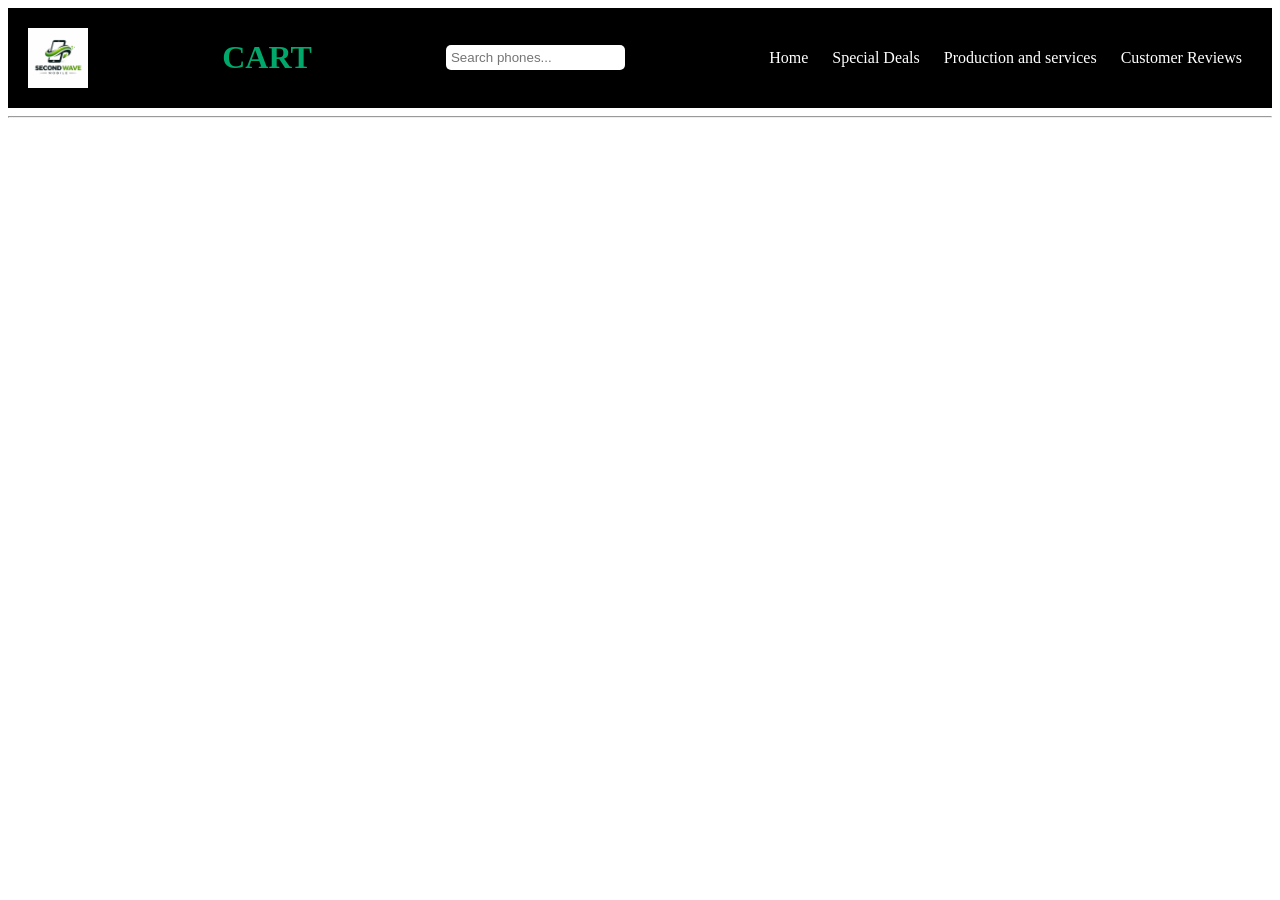
==== CART.html @ 7c3da47a "first commit" ====
<!DOCTYPE html>
<html lang="en">
<head>
    <meta charset="UTF-8">
    <meta name="viewport" content="width=device-width, initial-scale=1.0">
    <title>CART</title>
</head>
<body>
      <header class="main-header">
    <img src="images and assets/batman.png" alt="Second Wave Mobile Logo" class="logo">

    <h1>CART</h1>

    <!-- SEARCH BAR -->
    <div class="search-bar">
        <input type="text" placeholder="Search phones...">
    </div>

    <nav>
        <a href="Homepage.html">Home</a>
        <a href="Specialdeals.html">Special Deals</a>
        <a href="Productionandservices.html">Production and services</a>
        <a href="Customerreview.html">Customer Reviews</a>
    </nav>
</header>

<style>
.main-header {
    background-color: black;
    color: white;
    display: flex;
    align-items: center;
    justify-content: space-between;
    padding: 10px 20px;
}

.logo {
    width: 60px;
}

.main-header h1 {
    color: #00A86B; /* green */
}

/* SEARCH BAR */
.search-bar input {
    padding: 5px;
    border-radius: 5px;
    border: none;
}

/* NAVIGATION */
nav a {
    color: white;
    margin: 0 10px;
    text-decoration: none;
}

nav a:hover {
    color: #00A86B;
}
</style>
        <hr>
        <main>



            
        </main>
</body>
</html>
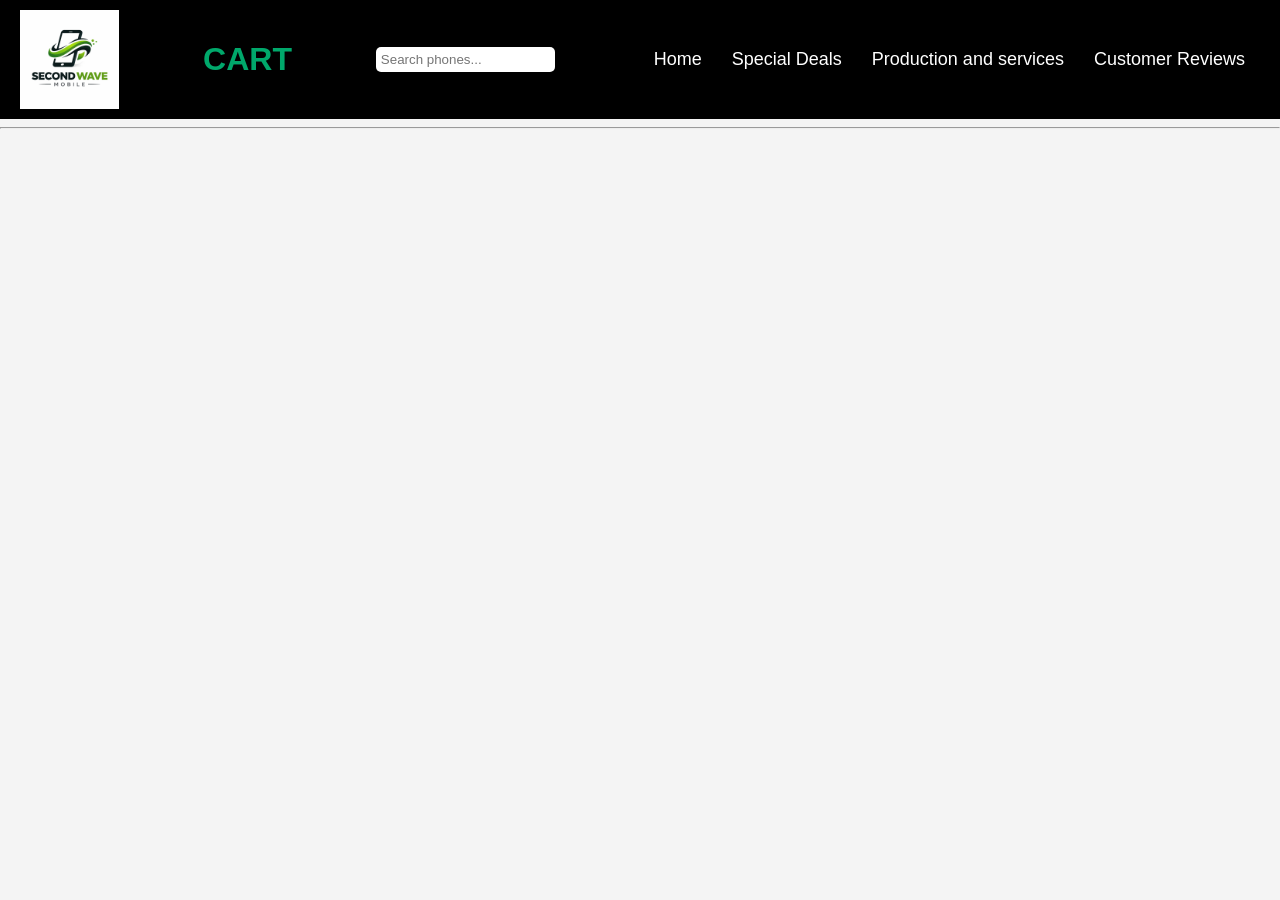
==== commit b85b6d89: "made changes in px to rem and%" ====
--- a/CART.html
+++ b/CART.html
@@ -4,6 +4,8 @@
     <meta charset="UTF-8">
     <meta name="viewport" content="width=device-width, initial-scale=1.0">
     <title>CART</title>
+    <link rel="stylesheet" href="css/style.css">
+
 </head>
 <body>
       <header class="main-header">
@@ -24,42 +26,7 @@
     </nav>
 </header>
 
-<style>
-.main-header {
-    background-color: black;
-    color: white;
-    display: flex;
-    align-items: center;
-    justify-content: space-between;
-    padding: 10px 20px;
-}
 
-.logo {
-    width: 60px;
-}
-
-.main-header h1 {
-    color: #00A86B; /* green */
-}
-
-/* SEARCH BAR */
-.search-bar input {
-    padding: 5px;
-    border-radius: 5px;
-    border: none;
-}
-
-/* NAVIGATION */
-nav a {
-    color: white;
-    margin: 0 10px;
-    text-decoration: none;
-}
-
-nav a:hover {
-    color: #00A86B;
-}
-</style>
         <hr>
         <main>
 
--- a/css/style.css
+++ b/css/style.css
@@ -0,0 +1,533 @@
+                /* Added the font-family */                                                      /* This is the Home page */
+ body {
+    margin: 0;
+    font-family: Arial, sans-serif;
+    background-color: #f4f4f4;
+}
+
+/* HEADER */ /*Display, align-items added and justify content */
+/* color, background-color*/
+header {
+    background-color: black;
+    color: white;
+    display: flex;
+    align-items: center;
+    justify-content: space-between;
+    padding: 0.625rem 1.25rem;
+}
+
+.logo {
+    width: 8%;
+}
+
+/* SEARCH BAR */
+.search-bar input {
+    padding: 0.3125rem;
+}
+
+/* NAVIGATION */
+nav a {
+    color: white;
+    margin: 0 0.625rem;
+    text-decoration: none;
+    font-size: 1rem;
+}
+
+nav a:hover {
+    color: #00A86B;
+}
+
+/* HERO SECTION */
+/* Added responsive image techniques using image-set() */
+.hero {
+
+    /* Default responsive image */
+    background-image: image-set(
+        url("phones-small.jpg") 1x,
+        url("phones-large.jpg") 2x
+    );
+
+    background-size: cover;
+    background-position: center;
+    background-repeat: no-repeat;
+
+    width: 100%;
+    height: 50vh;
+
+    color: white;
+    text-align: center;
+
+    padding-top: 10%;
+}
+
+/* Added the font size */
+.hero h1 {
+    font-size: 2.5rem;
+}
+
+/* color, background-color*/
+.btn {
+    background-color: #00A86B;
+    color: white;
+    padding: 0.625rem 1.25rem;
+    text-decoration: none;
+    border-radius: 0.3125rem;
+    font-size: 1rem;
+}
+
+/* CONTENT */
+.content {
+    padding: 1.25rem;
+    text-align: center;
+}
+
+/* FOOTER */ /* color, background-color*/
+footer {
+    background-color: black;
+    color: white;
+    text-align: center;
+    padding: 0.625rem;
+}
+
+/* Display , align-items added and Justify-content added */
+/* This is the About us page */
+.main-header {
+    background-color: black;
+    color: white;
+    display: flex;
+    align-items: center;
+    justify-content: space-between;
+    padding: 0.625rem 1.25rem;
+}
+
+.logo {
+    width: 8%;
+}
+
+.main-header h1 {
+    color: #00A86B;
+}
+
+/* SEARCH BAR */
+.search-bar input {
+    padding: 0.3125rem;
+    border-radius: 0.3125rem;
+    border: none;
+}
+
+/* NAVIGATION */
+nav a {
+    color: white;
+    margin: 0 0.625rem;
+    text-decoration: none;
+    font-size: 1rem;
+}
+
+nav a:hover {
+    color: #00A86B;
+}
+
+/* This is the special deals page */
+.deals {
+    padding: 1.25rem;
+    text-align: center;
+}
+
+.deals h2 {
+    color: #00A86B;
+}
+
+/* GRID LAYOUT */
+.gallery {
+    display: grid;
+    grid-template-columns: repeat(3, 1fr);
+    gap: 2%;
+}
+
+/* ITEM CARD */
+.item {
+    background-color: white;
+    padding: 0.625rem;
+    border-radius: 0.625rem;
+    box-shadow: 0rem 0rem 0.625rem grey;
+}
+
+/* Added responsive image sizing */
+.item img {
+
+    /* Responsive width */
+    width: 80%;
+
+    /* Responsive height */
+    height: auto;
+
+    object-fit: cover;
+}
+
+/* Added the font-weight*/
+.price {
+    color: #00A86B;
+    font-weight: bold;
+}
+
+.btn {
+    display: inline-block;
+    background-color: #00A86B;
+    color: white;
+    padding: 0.5rem 0.9375rem;
+    text-decoration: none;
+    border-radius: 0.3125rem;
+}
+
+.btn:hover {
+    background-color: black;
+}
+
+                                                /* Production and services page */
+.main-header {
+    background-color: black;
+    color: white;
+    display: flex;
+    align-items: center;
+    justify-content: space-between;
+    padding: 0.625rem 1.25rem;
+}
+
+.logo {
+    width: 8%;
+}
+
+.main-header h1 {
+    color: #00A86B;
+}
+
+/* SEARCH BAR */
+.search-bar input {
+    padding: 0.3125rem;
+    border-radius: 0.3125rem;
+    border: none;
+}
+
+/* NAVIGATION */
+nav a {
+    color: white;
+    margin: 0 0.625rem;
+    text-decoration: none;
+}
+
+nav a:hover {
+    color: #00A86B;
+}
+
+.Products {
+    padding: 1.25rem;
+    text-align: center;
+}
+
+.Products h2 {
+    color: #00A86B;
+}
+
+/* SAME STYLE AS SPECIAL DEALS */
+.gallery {
+    display: grid;
+    grid-template-columns: repeat(3, 1fr);
+    gap: 2%;
+}
+
+/* CARD DESIGN */
+.card {
+    background-color: white;
+    padding: 0.9375rem;
+    border-radius: 0.625rem;
+    box-shadow: 0rem 0rem 0.625rem grey;
+}
+
+/* Added responsive image sizing */
+.card img {
+
+    /* Responsive width */
+    width: 80%;
+
+    /* Responsive height */
+    height: auto;
+
+    object-fit: cover;
+}
+
+.price {
+    color: #00A86B;
+    font-weight: bold;
+}
+
+.btn {
+    display: inline-block;
+    background-color: #00A86B;
+    color: white;
+    padding: 0.5rem 0.9375rem;
+    text-decoration: none;
+    border-radius: 0.3125rem;
+}
+
+.btn:hover {
+    background-color: black;
+}
+
+/* This is the cart page */
+
+.main-header {
+    background-color: black;
+    color: white;
+    display: flex;
+    align-items: center;
+    justify-content: space-between;
+    padding: 0.625rem 1.25rem;
+}
+
+.logo {
+    width: 8%;
+}
+
+.main-header h1 {
+    color: #00A86B;
+}
+
+/* SEARCH BAR */
+.search-bar input {
+    padding: 0.3125rem;
+    border-radius: 0.3125rem;
+    border: none;
+}
+
+/* NAVIGATION */
+nav a {
+    color: white;
+    margin: 0 0.625rem;
+    text-decoration: none;
+}
+
+nav a:hover {
+    color: #00A86B;
+}
+
+/* This is the customer review page */
+
+.main-header {
+    background-color: black;
+    color: white;
+    display: flex;
+    align-items: center;
+    justify-content: space-between;
+    padding: 0.625rem 1.25rem;
+}
+
+.logo {
+    width: 8%;
+}
+
+.main-header h1 {
+    color: #00A86B;
+}
+
+/* SEARCH BAR */
+.search-bar input {
+    padding: 0.3125rem;
+    border-radius: 0.3125rem;
+    border: none;
+}
+
+/* NAVIGATION */
+nav a {
+    color: white;
+    margin: 0 0.625rem;
+    text-decoration: none;
+}
+
+nav a:hover {
+    color: #00A86B;
+}
+
+/* DESKTOP STYLES Large Screens (1024px and above) */
+
+.content,
+.Products,
+.deals {
+    padding: 1.25rem;
+    text-align: center;
+    font-size: 1.125rem;
+}
+
+nav {
+    display: flex;
+    justify-content: center;
+    align-items: center;
+}
+
+nav a {
+    font-size: 1.125rem;
+    margin: 0 0.9375rem;
+}
+
+.hero h1 {
+    font-size: 2.5rem;
+}
+
+/* Added desktop responsive image */
+@media screen and (min-width: 1024px) {
+
+    .hero {
+        background-image: image-set(
+            url("phones-large.jpg") 1x,
+            url("phones-hd.jpg") 2x
+        );
+    }
+
+    .item img,
+    .card img {
+        width: 70%;
+    }
+}
+
+/* TABLET BREAKPOINT 768px - 1023px */
+
+@media screen and (max-width: 1023px) {
+
+    /* Added tablet responsive image */
+    .hero {
+        background-image: image-set(
+            url("phones-medium.jpg") 1x,
+            url("phones-medium-hd.jpg") 2x
+        );
+    }
+
+    /* CONTENT LAYOUT */
+    .content,
+    .Products,
+    .deals {
+        padding: 1rem;
+        font-size: 1rem;
+    }
+
+    /* HEADER LAYOUT */
+    header,
+    .main-header {
+        flex-direction: column;
+        text-align: center;
+    }
+
+    /* NAVIGATION */
+    nav {
+        margin-top: 0.625rem;
+    }
+
+    nav a {
+        font-size: 1rem;
+        margin: 0.3125rem 0.625rem;
+    }
+
+    /* HERO TEXT */
+    .hero h1 {
+        font-size: 2rem;
+    }
+
+    /* GALLERY LAYOUT */
+    .gallery {
+        grid-template-columns: repeat(2, 1fr);
+    }
+
+    .item img,
+    .card img {
+        width: 80%;
+    }
+}
+
+/* MOBILE BREAKPOINT 767px and below */
+
+@media screen and (max-width: 767px) {
+
+    /* Added mobile responsive image */
+    .hero {
+        background-image: image-set(
+            url("phones-small.jpg") 1x,
+            url("phones-small-hd.jpg") 2x
+        );
+
+        height: 35vh;
+    }
+
+    /* CONTENT LAYOUT */
+    .content,
+    .Products,
+    .deals {
+        padding: 0.625rem;
+        font-size: 0.875rem;
+    }
+
+    /* HEADER */
+    header,
+    .main-header {
+        flex-direction: column;
+        text-align: center;
+        padding: 0.9375rem;
+    }
+
+    /* NAVIGATION */
+    nav {
+        display: flex;
+        flex-direction: column;
+        gap: 0.625rem;
+        margin-top: 0.625rem;
+    }
+
+    nav a {
+        font-size: 0.875rem;
+        margin: 0;
+    }
+
+    /* HERO TEXT */
+    .hero h1 {
+        font-size: 1.5rem;
+    }
+
+    /* SINGLE COLUMN LAYOUT */
+    .gallery {
+        grid-template-columns: 1fr;
+    }
+
+    /* BUTTON */
+    .btn {
+        width: 80%;
+        text-align: center;
+    }
+
+    .item img,
+    .card img {
+        width: 90%;
+    }
+}
+
+
+
+/*
+
+Responsive Image Techniques Used:
+
+1. image-set()
+- Loads different image resolutions depending on device quality.
+
+2. Media Queries
+- Loads different images for desktop, tablet and mobile screens.
+
+3. width: %
+- Makes images responsive.
+
+4. height: auto
+- Maintains correct image proportions.
+
+Benefits:
+- Faster loading
+- Better image quality
+- Optimised responsiveness
+- Improved performance
+
+*/
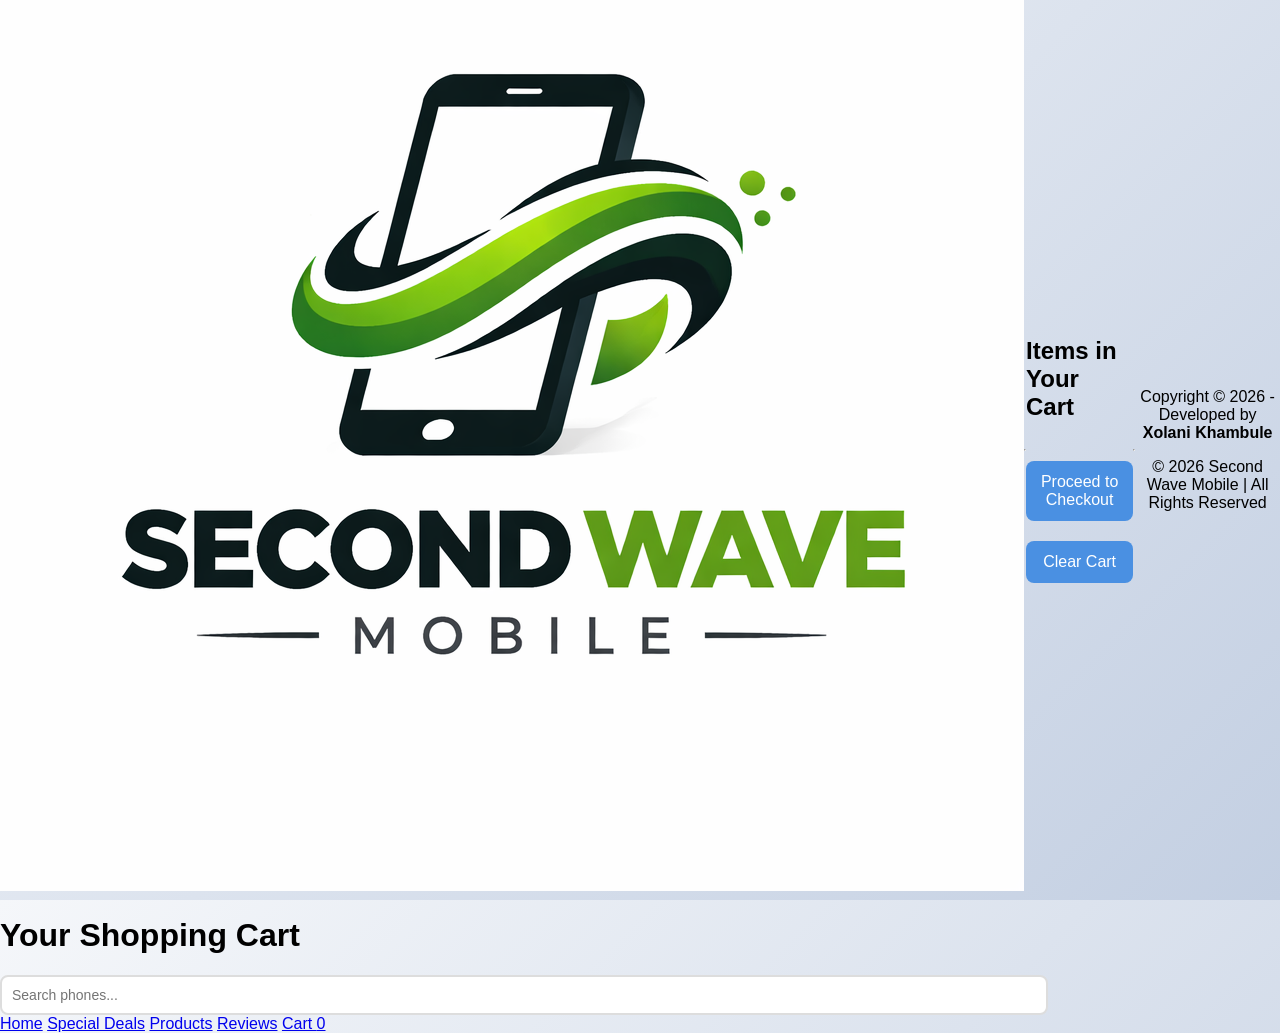
==== commit b44654b8: "Added the Enquiry html" ====
--- a/CART.html
+++ b/CART.html
@@ -3,36 +3,72 @@
 <head>
     <meta charset="UTF-8">
     <meta name="viewport" content="width=device-width, initial-scale=1.0">
-    <title>CART</title>
-    <link rel="stylesheet" href="css/style.css">
+    <title>Your Cart</title>
+    <link rel="stylesheet" href="css/cs.css">
+</head>
 
-</head>
 <body>
-      <header class="main-header">
+
+<header class="main-header">
     <img src="images and assets/batman.png" alt="Second Wave Mobile Logo" class="logo">
 
-    <h1>CART</h1>
+    <h1>Your Shopping Cart</h1>
 
-    <!-- SEARCH BAR -->
     <div class="search-bar">
         <input type="text" placeholder="Search phones...">
     </div>
 
     <nav>
-        <a href="Homepage.html">Home</a>
+        <a href="Index.html">Home</a>
         <a href="Specialdeals.html">Special Deals</a>
-        <a href="Productionandservices.html">Production and services</a>
-        <a href="Customerreview.html">Customer Reviews</a>
+        <a href="Productionandservices.html">Products</a>
+        <a href="Customerreview.html">Reviews</a>
+
+        <!-- CART ICON -->
+        <a href="CART.html" class="cart-icon">
+            Cart <span id="cart-count">0</span>
+        </a>
     </nav>
 </header>
 
+<hr>
 
-        <hr>
-        <main>
+<main>
 
+<section class="cart-section">
 
+    <h2>Items in Your Cart</h2>
 
-            
-        </main>
+    <!-- CART ITEMS WILL LOAD HERE -->
+    <div id="cart-items"></div>
+
+    <!-- TOTAL DISPLAY -->
+    <div id="cart-total"></div>
+
+    <!-- ACTION BUTTONS -->
+    <div class="cart-actions">
+        <a href="checkout.html">
+            <button class="checkout-btn">Proceed to Checkout</button>
+        </a>
+
+        <button onclick="clearCart()" class="clear-btn">Clear Cart</button>
+    </div>
+
+</section>
+
+</main>
+
+<hr>
+
+<footer>
+    <center>
+        <p>Copyright &copy; 2026 - Developed by <b>Xolani Khambule</b></p>
+        <p>© 2026 Second Wave Mobile | All Rights Reserved</p>
+    </center>
+</footer>
+
+<!-- CART JS FILE -->
+<script src="js/cart.js"></script>
+
 </body>
 </html>
--- a/css/cs.css
+++ b/css/cs.css
@@ -0,0 +1,123 @@
+body {
+    margin: 0;
+    padding: 0;
+    font-family: Arial, Helvetica, sans-serif;
+    background: linear-gradient(135deg, #f5f7fa, #c3cfe2);
+    height: 100vh;
+    display: flex;
+    justify-content: center;
+    align-items: center;
+}
+
+/* Card */
+.card {
+    background: white;
+    width: 100%;
+    max-width: 420px;
+    padding: 30px;
+    border-radius: 15px;
+    box-shadow: 0 10px 25px rgba(0, 0, 0, 0.15);
+    animation: fadeIn 0.8s ease-in-out;
+}
+
+/* Title */
+.card h1 {
+    text-align: center;
+    margin-bottom: 20px;
+    color: #333;
+}
+
+/* Labels */
+label {
+    display: block;
+    margin-top: 15px;
+    margin-bottom: 5px;
+    font-weight: bold;
+    color: #444;
+}
+
+/* Inputs */
+input, textarea {
+    width: 100%;
+    padding: 10px;
+    border: 2px solid #ddd;
+    border-radius: 8px;
+    outline: none;
+    font-size: 14px;
+    transition: 0.3s ease;
+}
+
+/* Focus effect */
+input:focus, textarea:focus {
+    border-color: #4a90e2;
+    box-shadow: 0 0 8px rgba(74, 144, 226, 0.4);
+    transform: scale(1.02);
+}
+
+/* Button */
+button {
+    width: 100%;
+    margin-top: 20px;
+    padding: 12px;
+    border: none;
+    border-radius: 8px;
+    background: #4a90e2;
+    color: white;
+    font-size: 16px;
+    cursor: pointer;
+    transition: 0.3s ease;
+}
+
+button:hover {
+    background: #357abd;
+    transform: translateY(-2px);
+}
+
+/* Message */
+#message-box {
+    margin-top: 15px;
+    text-align: center;
+    font-weight: bold;
+}
+
+/* ================= LOADER ================= */
+
+.loader {
+    margin: 15px auto;
+    width: 40px;
+    height: 40px;
+    border: 5px solid #ddd;
+    border-top: 5px solid #4a90e2;
+    border-radius: 50%;
+    animation: spin 1s linear infinite;
+}
+
+.hidden {
+    display: none;
+}
+
+/* Spin animation */
+@keyframes spin {
+    0% { transform: rotate(0deg); }
+    100% { transform: rotate(360deg); }
+}
+
+/* Fade animation */
+@keyframes fadeIn {
+    from {
+        opacity: 0;
+        transform: translateY(20px);
+    }
+    to {
+        opacity: 1;
+        transform: translateY(0);
+    }
+}
+
+/* Mobile */
+@media (max-width: 500px) {
+    .card {
+        margin: 20px;
+        padding: 20px;
+    }
+}
